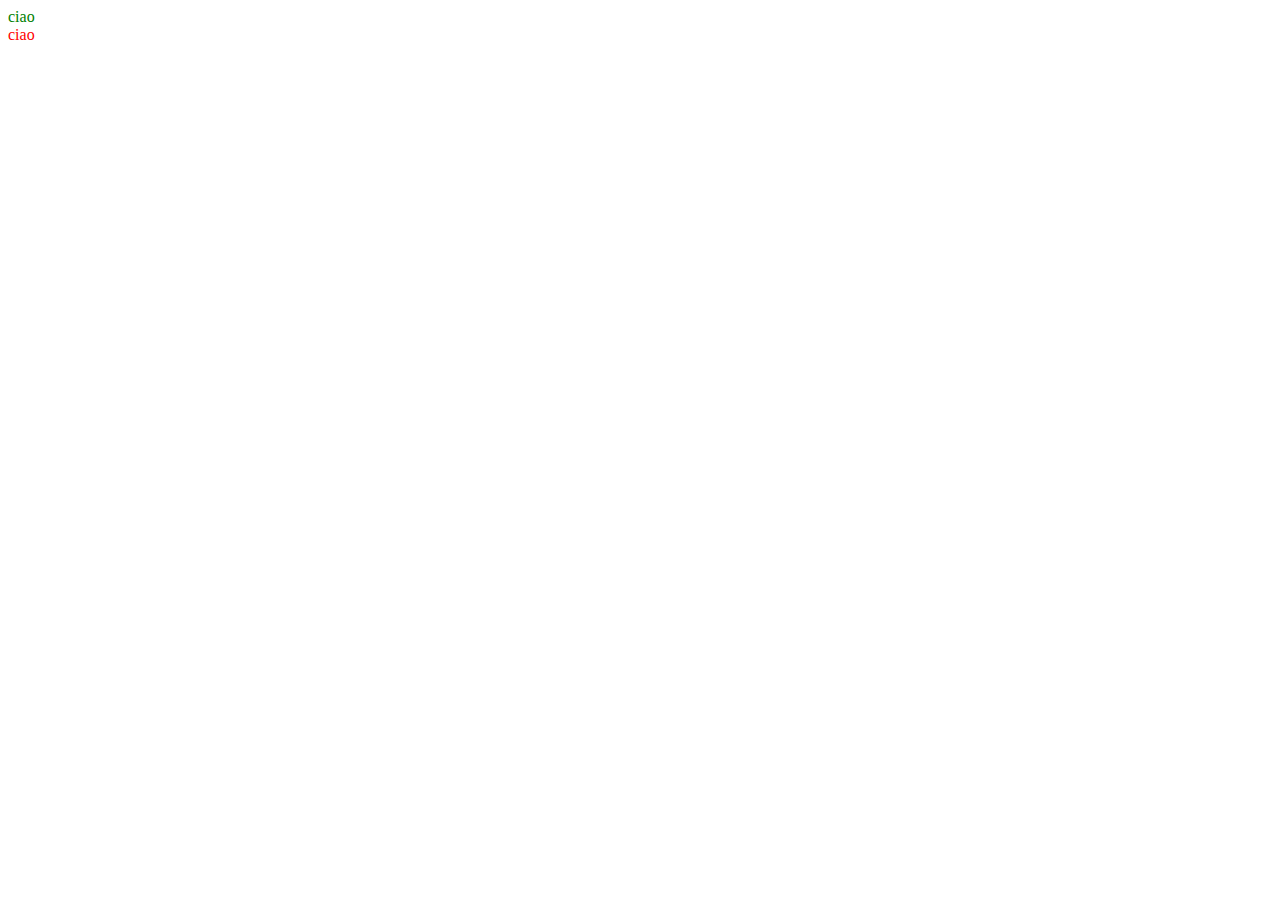
==== snack-3/index.html @ 3ddae0e1 "inizio snack-3" ====
<!DOCTYPE html>
<html lang="en">

    <head>
        <meta charset="UTF-8">
        <meta http-equiv="X-UA-Compatible" content="IE=edge">
        <meta name="viewport" content="width=device-width, initial-scale=1.0">
        <link rel="stylesheet" href="style.css">
        <title>Snack-3</title>
    </head>

    <body>
        <div class="odd">ciao</div>
        <div class="even">ciao</div>        
        <script src="script.js"></script>
    </body>

</html>
---- snack-3/style.css ----
.odd {
    color: green;
}
.even {
    color: red;
}
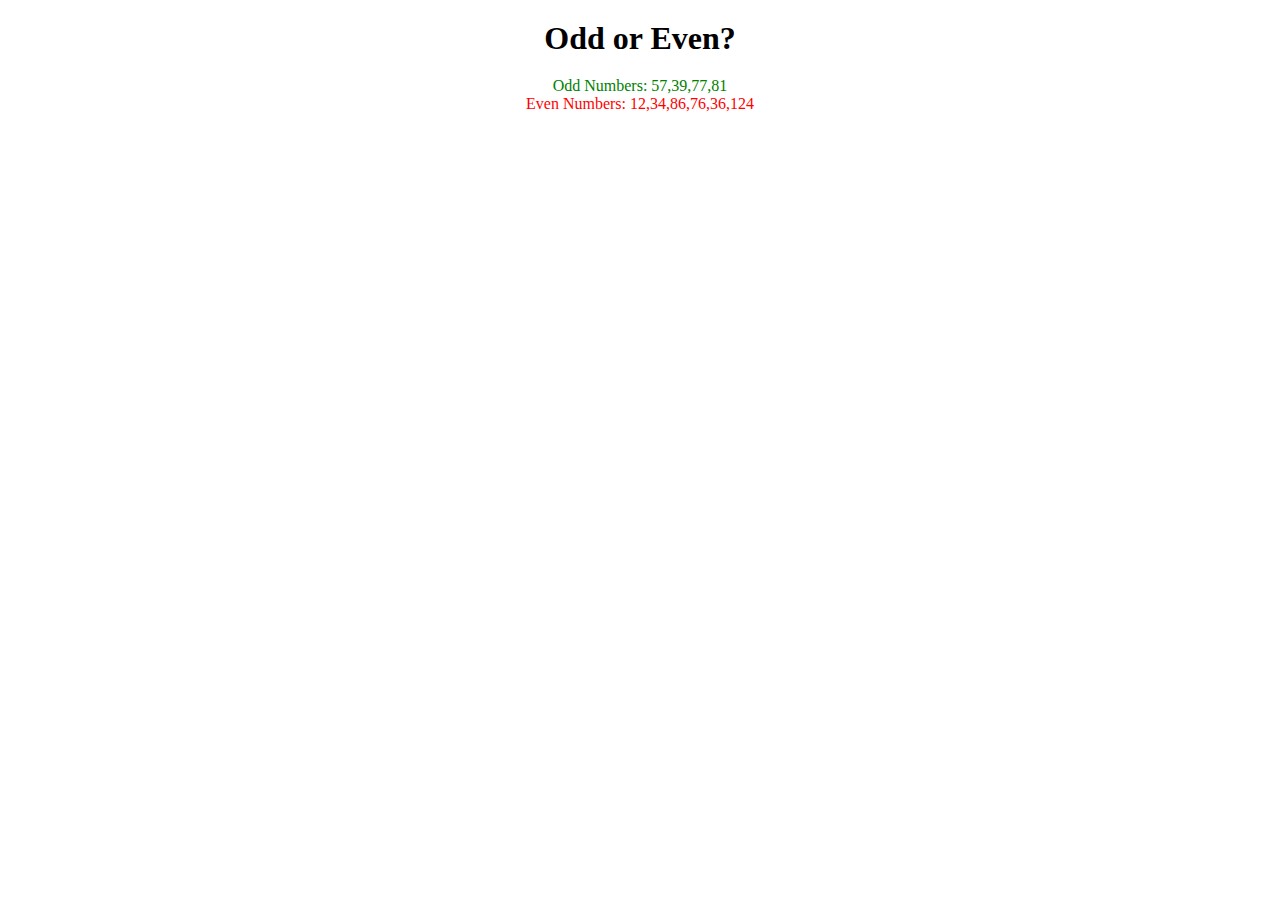
==== commit 0b2f56e3: "aggiunta css snack-3" ====
--- a/snack-3/index.html
+++ b/snack-3/index.html
@@ -10,8 +10,11 @@
     </head>
 
     <body>
-        <div class="odd">ciao</div>
-        <div class="even">ciao</div>        
+        <div class="container">
+            <h1>Odd or Even?</h1>
+            <div class="odd"></div>
+            <div class="even"></div> 
+        </div>    
         <script src="script.js"></script>
     </body>
 
--- a/snack-3/style.css
+++ b/snack-3/style.css
@@ -1,3 +1,17 @@
+/*------ general ------*/
+* {
+    margin: 0;
+    padding: 0;
+    box-sizing: border-box;
+}
+.container {
+    max-width: 1000px;
+    margin: auto;
+    text-align: center;
+}
+h1 {
+    padding: 20px 0;
+}
 .odd {
     color: green;
 }
